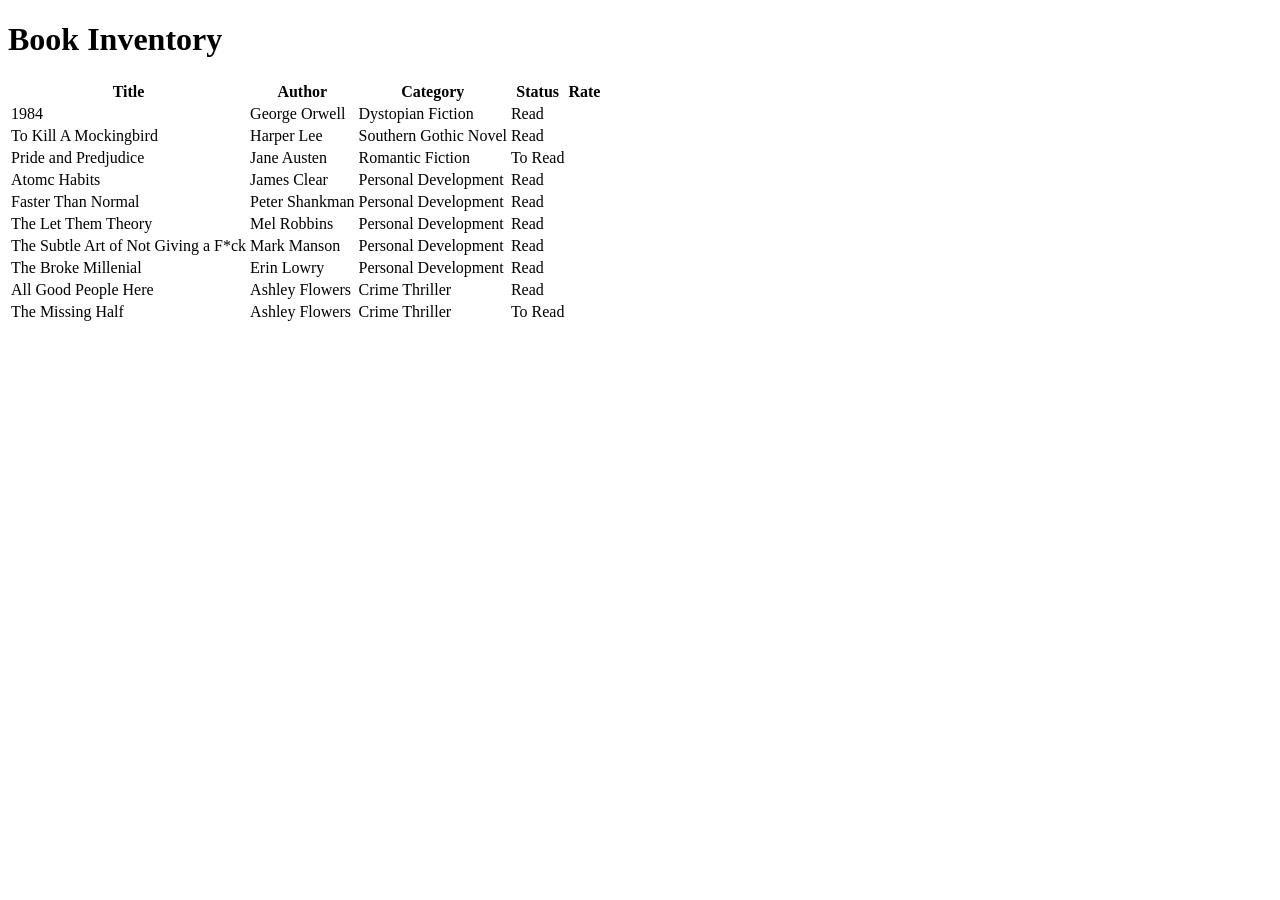
==== Reponsive Web Design Cert Projects/BookInventory/index.html @ c99ba568 "Rename Reponsive Web Design Cert Projects/index.html to Reponsive Web Design Cert Projects/BookInven" ====
<!DOCTYPE html>
<html lang="en">

<head>
  <meta charset="utf-8">
    <meta name="theme-color" content="rgb(19, 5, 63)">
  <meta name="description" content="This project was built with freeCodeCamp as a certification project.">
  <meta name="viewport" content="width=device-width, initial-scale = 1.0">
  <meta property="og:title" content="Book Inventory Project" />
  <meta property="og:type" content="website" />
  <meta property="og:url" content="https://www.ryanshill.com/projects/book-inventory" />
  <meta property="og:site_name" content="Ryan Shill" />
  <meta property="og:image" content="https://www.ryanshill.com/Assets/ogTagLogo.webp" />
  <meta property="og:description" content="freeCodeCamp Certification Project" />
  <link rel="canonical" href="https://www.ryanshill.com/projects/book-inventory">
  <link rel="stylesheet" href="/projects/book-inventory/styles.css">
  <link rel="icon" href="/Assets/RyanShillCoLogo.webp">
  <title>Book Inventory</title>
</head>
<body>
  <h1>Book Inventory</h1>
  <table id="book-inventory"> 
    <thead>
      <tr>
        <th>Title</th>
        <th>Author</th>
        <th>Category</th>
        <th>Status</th>
        <th>Rate</th>
       </tr>
    </thead>
    <tbody>
    <tr class="read">
      <td>1984</td>
      <td>George Orwell</td>
      <td>Dystopian Fiction</td>
      <td><span class="status">Read</span></td>
      <td><span class="rate three"><span></span><span></span><span></span></span>
    </tr>
    <tr class="read">
      <td>To Kill A Mockingbird</td>
      <td>Harper Lee</td>
      <td>Southern Gothic Novel</td>
      <td><span class="status">Read</span></td>
      <td><span class="rate two"><span></span><span></span><span></span></span>
    </tr>
    <tr class="to-read">
      <td>Pride and Predjudice</td>
      <td>Jane Austen</td>
      <td>Romantic Fiction</td>
      <td><span class="status">To Read</span></td>
      <td><span class="rate"><span></span><span></span><span></span></span>
    </tr>
    <tr class="read">
      <td>Atomc Habits</td>
      <td>James Clear</td>
      <td>Personal Development</td>
      <td><span class="status">Read</span></td>
      <td><span class="rate three"><span></span><span></span><span></span></span>
    </tr>
    <tr class="read">
      <td>Faster Than Normal</td>
      <td>Peter Shankman</td>
      <td>Personal Development</td>
      <td><span class="status">Read</span></td>
      <td><span class="rate two"><span></span><span></span><span></span></span>
    </tr>
    <tr class="read">
      <td>The Let Them Theory</td>
      <td>Mel Robbins</td>
      <td>Personal Development</td>
      <td><span class="status">Read</span></td>
      <td><span class="rate three"><span></span><span></span><span></span></span>
    </tr>
    <tr class="read">
      <td>The Subtle Art of Not Giving a F*ck</td>
      <td>Mark Manson</td>
      <td>Personal Development</td>
      <td><span class="status">Read</span></td>
      <td><span class="rate two"><span></span><span></span><span></span></span>
    </tr>
    <tr class="read">
      <td>The Broke Millenial</td>
      <td>Erin Lowry</td>
      <td>Personal Development</td>
      <td><span class="status">Read</span></td>
      <td><span class="rate two"><span></span><span></span><span></span></span>
    </tr>
    <tr class="read">
      <td>All Good People Here</td>
      <td>Ashley Flowers</td>
      <td>Crime Thriller</td>
      <td><span class="status">Read</span></td>
      <td><span class="rate three"><span></span><span></span><span></span></span>
    </tr>
    <tr class="to-read">
      <td>The Missing Half</td>
      <td>Ashley Flowers</td>
      <td>Crime Thriller</td>
      <td><span class="status">To Read</span></td>
      <td><span class="rate"><span></span><span></span><span></span></span>
    </tr>
  </tbody>
 </table>   
    
    
     
</body>

</html>
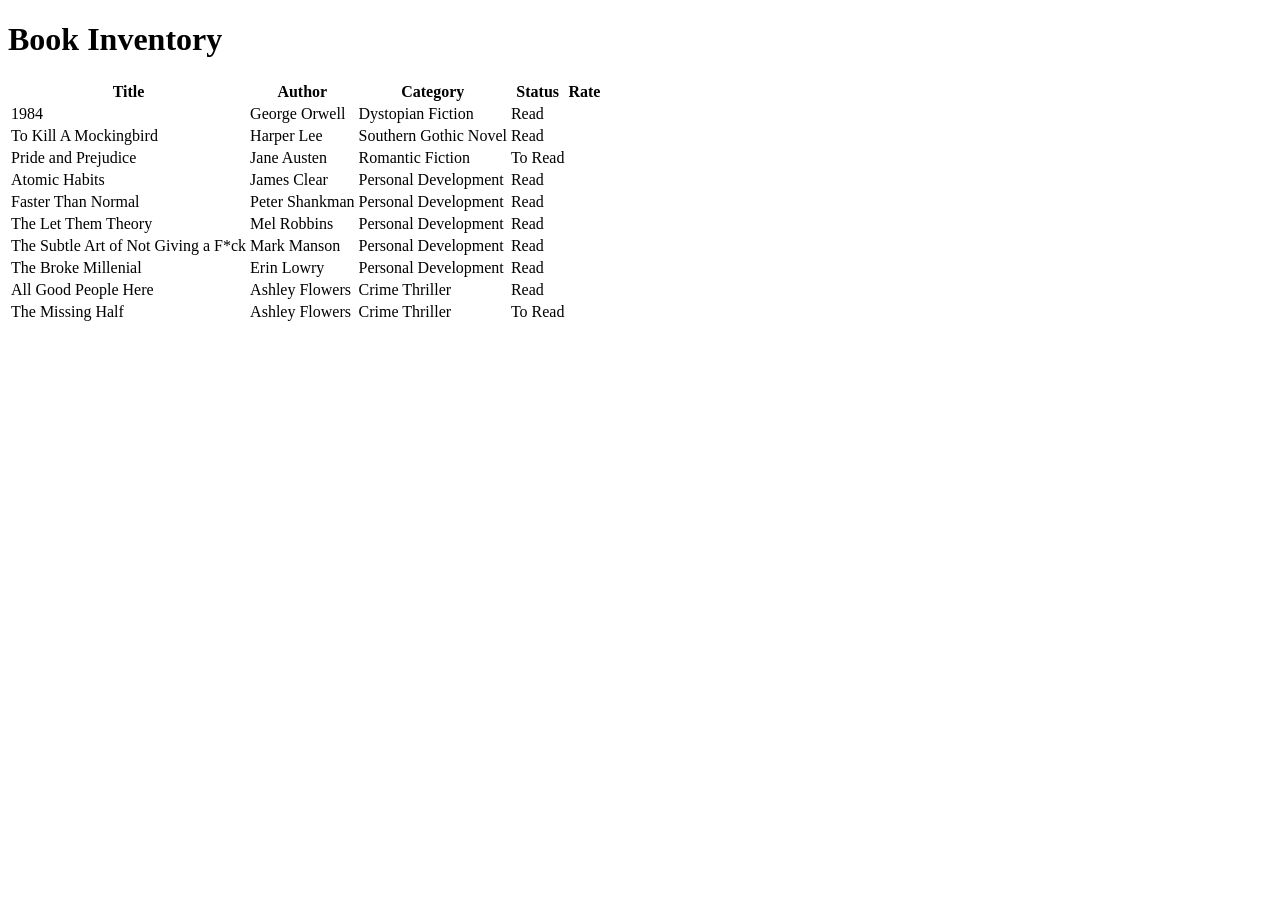
==== commit ed1a1746: "Remove BuisnessSamples submodule" ====
--- a/Reponsive Web Design Cert Projects/BookInventory/index.html
+++ b/Reponsive Web Design Cert Projects/BookInventory/index.html
@@ -45,14 +45,14 @@
       <td><span class="rate two"><span></span><span></span><span></span></span>
     </tr>
     <tr class="to-read">
-      <td>Pride and Predjudice</td>
+      <td>Pride and Prejudice</td>
       <td>Jane Austen</td>
       <td>Romantic Fiction</td>
       <td><span class="status">To Read</span></td>
       <td><span class="rate"><span></span><span></span><span></span></span>
     </tr>
     <tr class="read">
-      <td>Atomc Habits</td>
+      <td>Atomic Habits</td>
       <td>James Clear</td>
       <td>Personal Development</td>
       <td><span class="status">Read</span></td>
